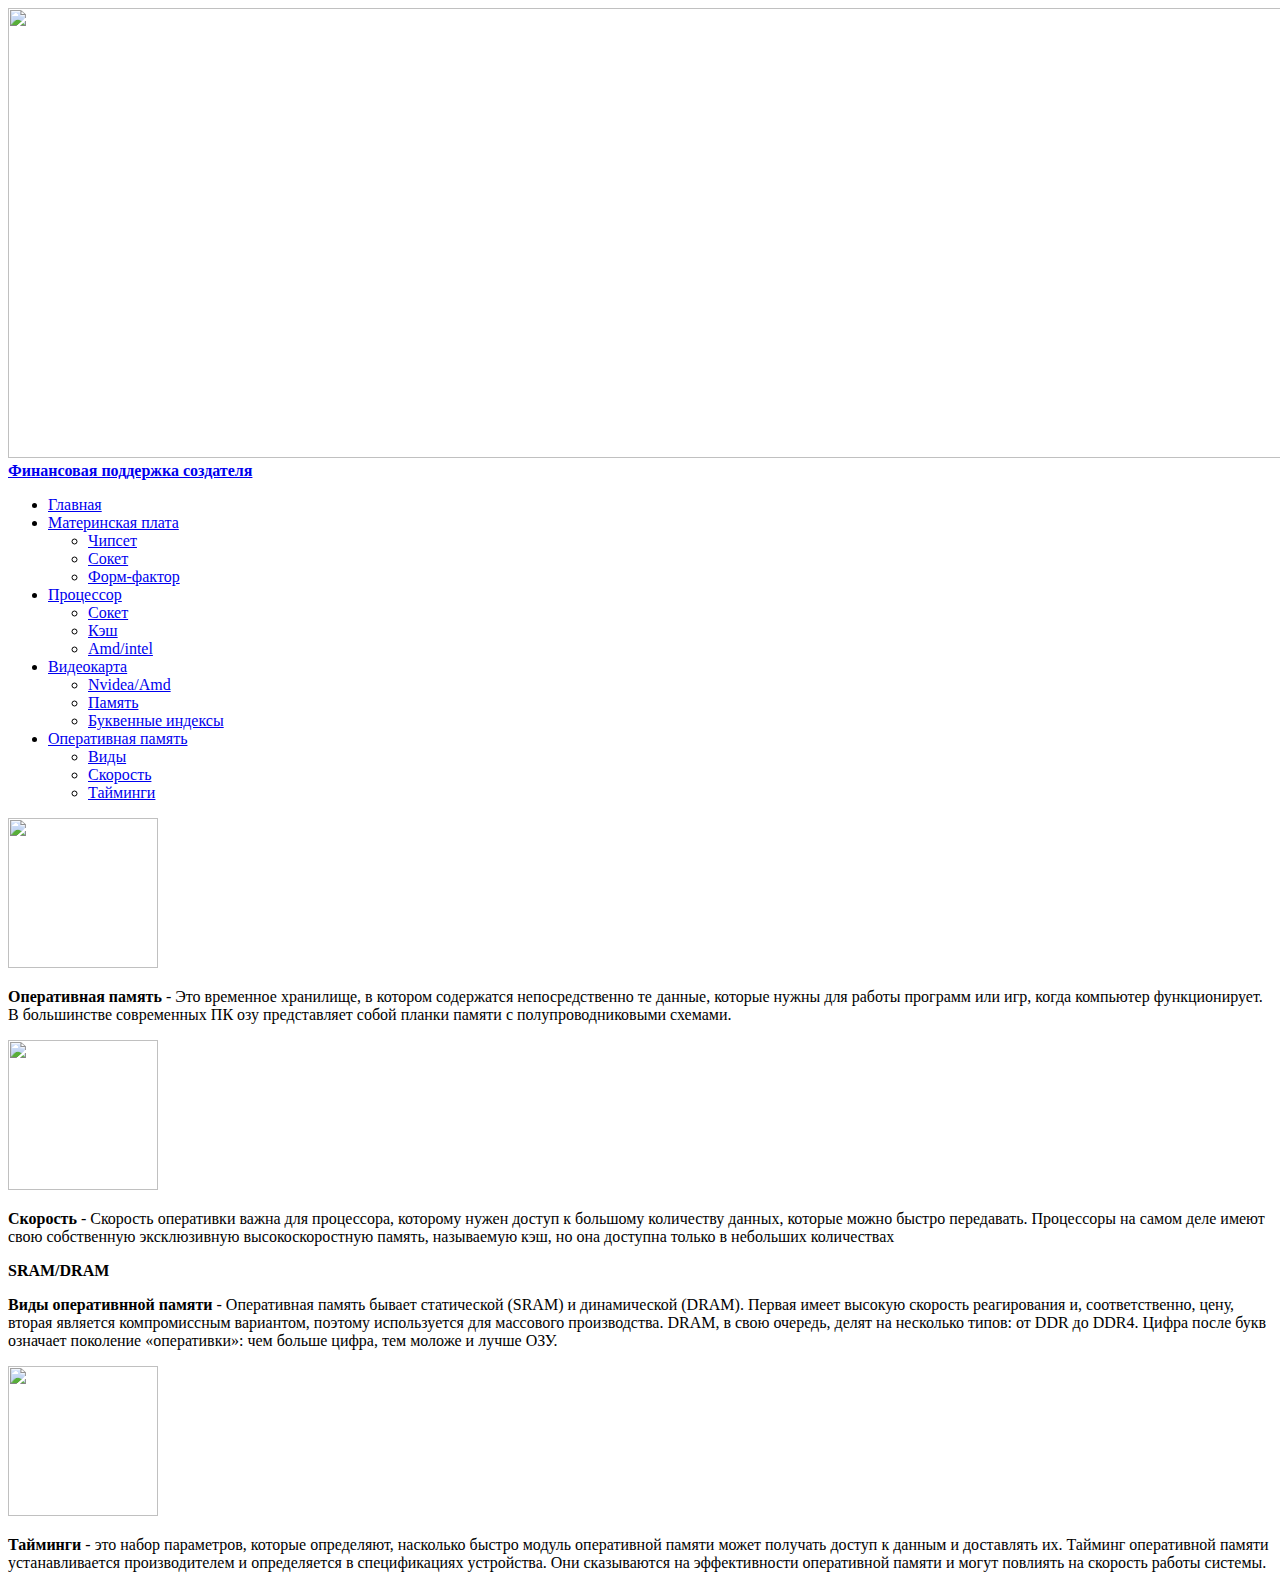
==== operpam.html @ 1e770150 "Update 1/2" ====
<!DOCTYPE html>
<html lang="en" xmlns="http://www.w3.org/1999/html">
<link rel="stylesheet" href="stl.css">
<head>
    <meta charset="UTF-8">
    <title>Информация о комплектующих</title>
</head>
<body>
<div>
    <img src="img/Стол.png" width="1470px" height="450px" class="imgfon">
</div>
<header>
    <nav class="help">
        <a href="#"><b>Финансовая поддержка создателя</b></a>
    </nav>
    <nav>
        <ul class="menu">

            <li><a href="index.html">Главная</a></li>
            <li><a href="matplata.html">Материнская плата</a>
                <ul class="nomenu">
                    <li><a href="matplata.html">Чипсет</a></li>
                    <li><a href="matplata.html">Сокет</a></li>
                    <li><a href="matplata.html">Форм-фактор</a></li>
                </ul>
            </li>

            <li><a href="procc.html">Процессор</a>
                <ul class="nomenu">
                    <li><a href="procc.html">Сокет</a></li>
                    <li><a href="procc.html">Кэш</a></li>
                    <li><a href="procc.html">Amd/intel</a></li>
                </ul>
            </li>

            <li><a href="video.html">Видеокарта</a>
                <ul class="nomenu">
                    <li><a href="video.html">Nvidea/Amd</a></li>
                    <li><a href="video.html">Память</a></li>
                    <li><a href="video.html">Буквенные индексы </a></li>
                </ul>
            </li>

            <li><a href="operpam.html">Оперативная память</a>
                <ul class="nomenu">
                    <li><a href="operpam.html">Виды</a></li>
                    <li><a href="operpam.html">Скорость</a></li>
                    <li><a href="operpam.html">Тайминги</a></li>
                </ul>
            </li>

        </ul>
    </nav>
</header>
<div>
    <p>

        <img src="img/опер.png" width="150px" height="150px" class="imgblock1">

    <p class="txtblock1">
        <b>Оперативная память</b> - Это временное хранилище, в котором содержатся непосредственно те данные, которые
        нужны для работы программ или игр, когда компьютер функционирует. В большинстве современных ПК озу представляет
        собой планки памяти с полупроводниковыми схемами.
    </p>
    </p>

    <p>
        <img src="img/баран.gif" width="150px" height="150px" class="imgblock3">

    <p class="txtblock3">
        <b>Скорость</b> - Скорость оперативки важна для процессора, которому нужен доступ к большому количеству данных,
        которые можно быстро передавать. Процессоры на самом деле имеют свою собственную эксклюзивную высокоскоростную
        память, называемую кэш, но она доступна только в небольших количествах
    </p>

    <p>
    <p class="imgblock2">
        <b>SRAM/DRAM</b>
    </p>

    <p class="txtblock2">
        <b>Виды оперативнной памяти</b> - Оперативная память бывает статической (SRAM) и динамической (DRAM). Первая
        имеет высокую скорость реагирования и, соответственно, цену, вторая является компромиссным вариантом, поэтому
        используется для массового производства.
        DRAM, в свою очередь, делят на несколько типов: от DDR до DDR4. Цифра после букв означает поколение
        «оперативки»: чем больше цифра, тем моложе и лучше ОЗУ.
    </p>

    <p>

        <img src="img/баран.gif" width="150px" height="150px" class="imgblock4">

    <p class="txtblock4">
        <b>Тайминги</b> - это набор параметров, которые определяют, насколько быстро модуль оперативной памяти может
        получать доступ к данным и доставлять их. Тайминг оперативной памяти устанавливается производителем и
        определяется в спецификациях устройства. Они сказываются на эффективности оперативной памяти и могут повлиять на
        скорость работы системы.
    </p>
    </p>
</div>
</body>
</html>
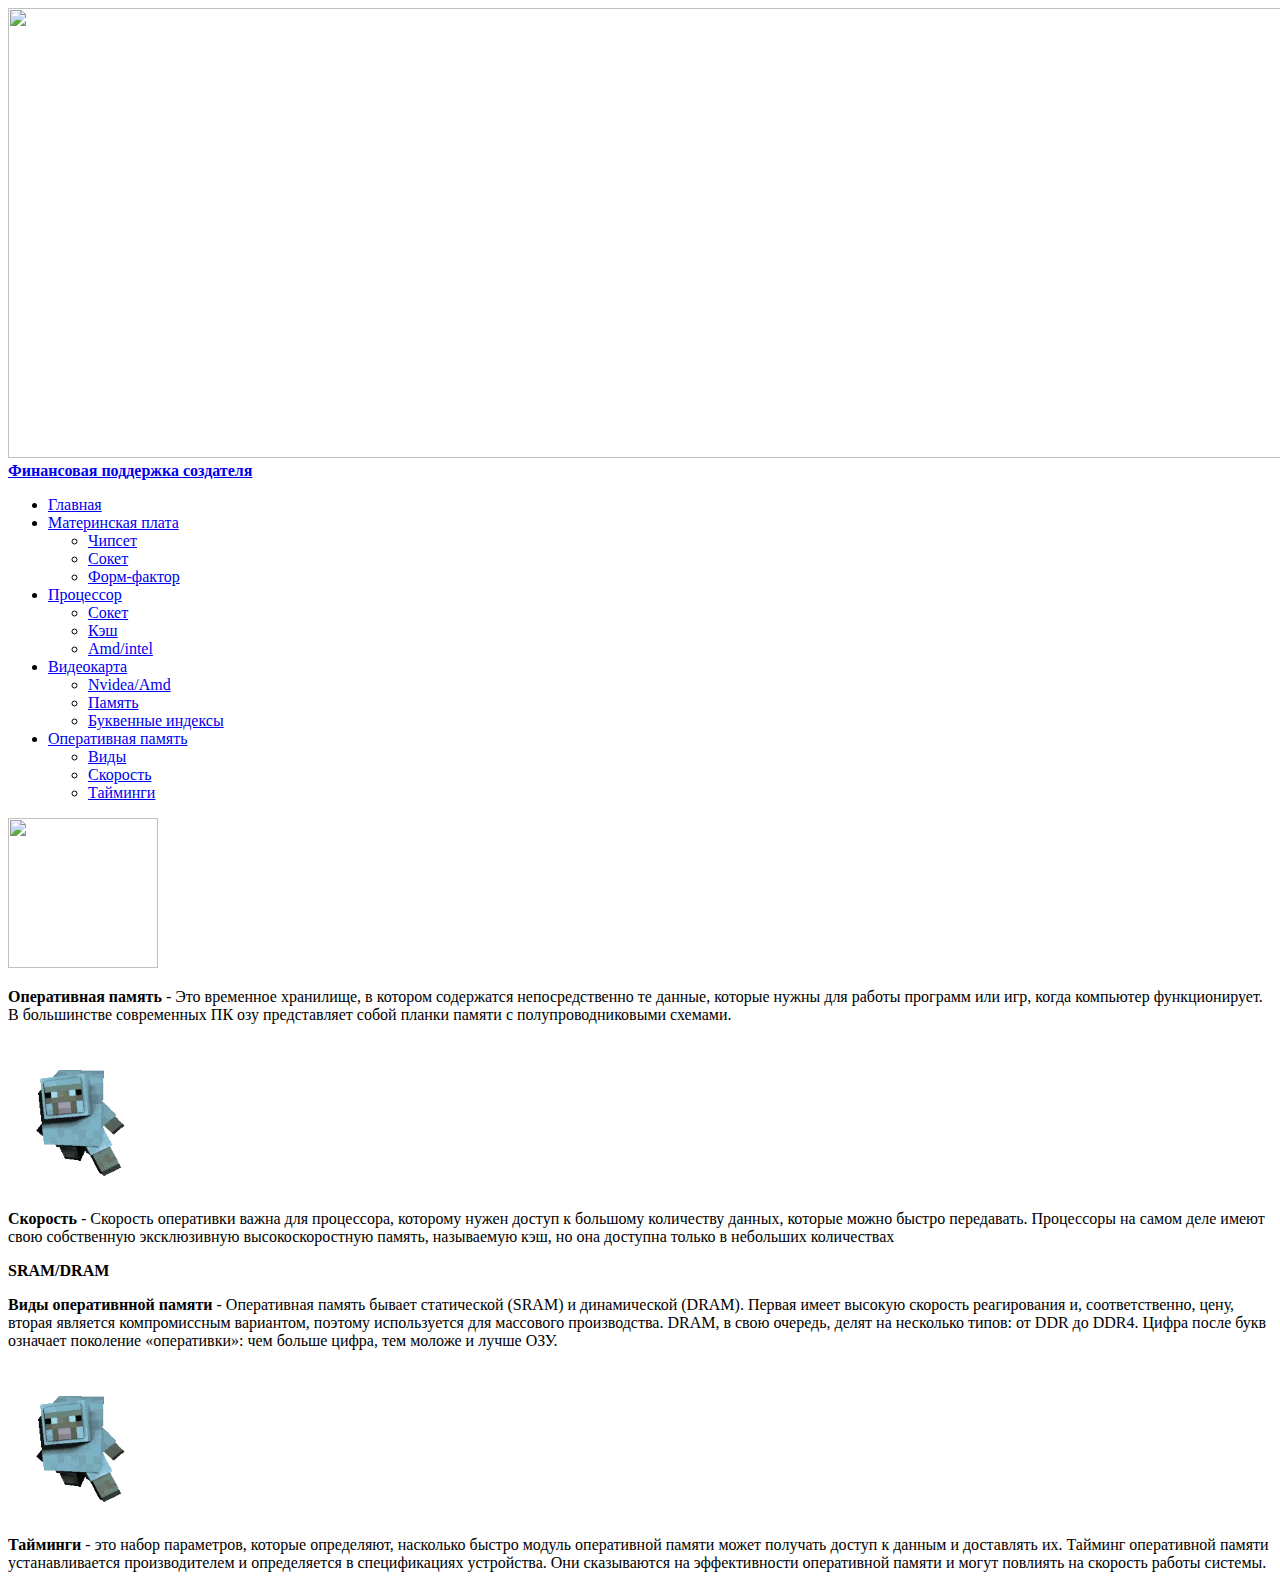
==== commit 0630c6bb: "Update 4" ====
--- a/operpam.html
+++ b/operpam.html
@@ -65,7 +65,7 @@
     </p>
 
     <p>
-        <img src="img/баран.gif" width="150px" height="150px" class="imgblock3">
+        <img src="img/baran.gif" width="150px" height="150px" class="imgblock3">
 
     <p class="txtblock3">
         <b>Скорость</b> - Скорость оперативки важна для процессора, которому нужен доступ к большому количеству данных,
@@ -88,7 +88,7 @@
 
     <p>
 
-        <img src="img/баран.gif" width="150px" height="150px" class="imgblock4">
+        <img src="img/baran.gif" width="150px" height="150px" class="imgblock4">
 
     <p class="txtblock4">
         <b>Тайминги</b> - это набор параметров, которые определяют, насколько быстро модуль оперативной памяти может
